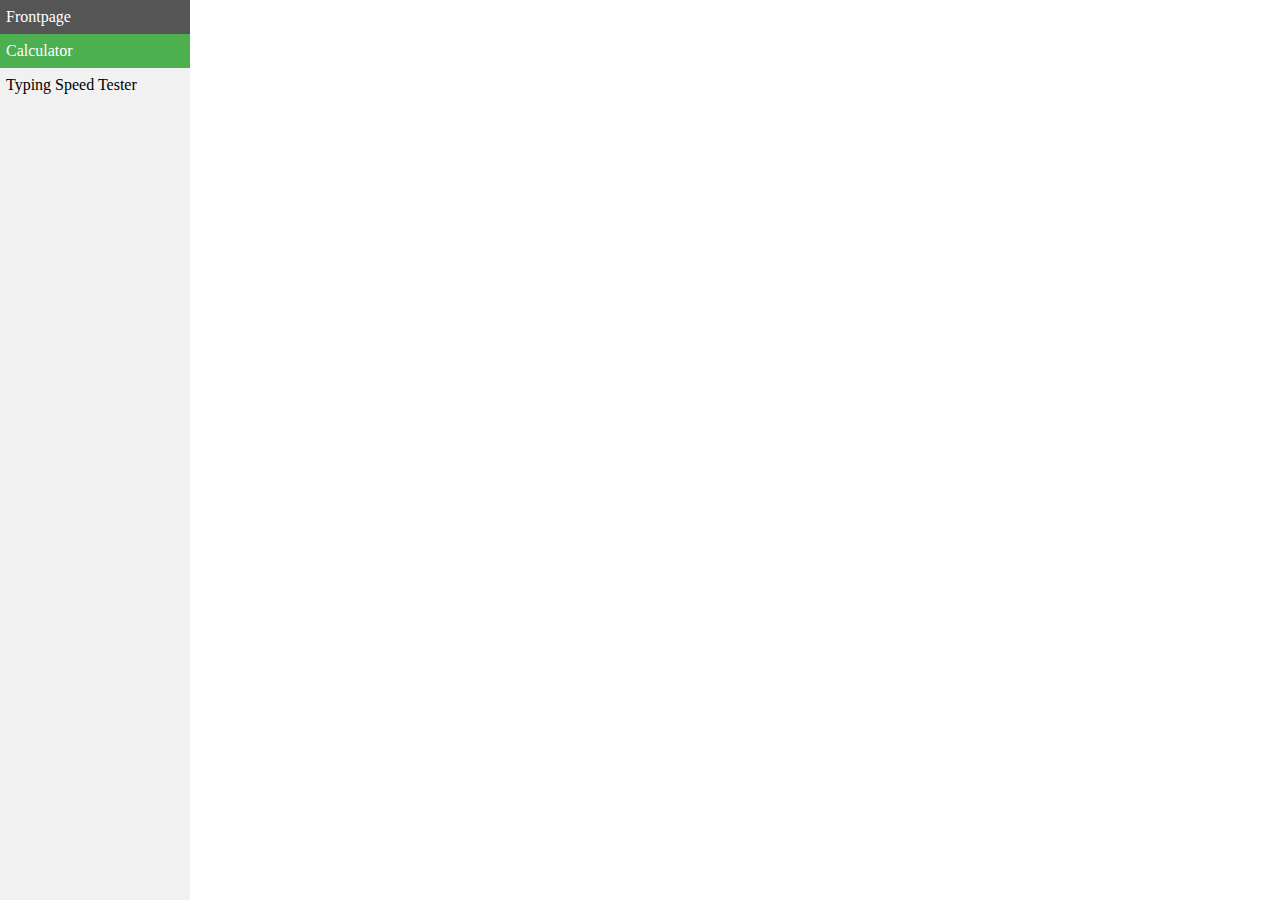
==== src/main/webapp/page1.html @ 6c09e5c0 "now with netbeans" ====
<!DOCTYPE html>
<html>
<head>
<link rel="stylesheet" type="text/css" href="styling.css">
</head>
<body>

<ul>
  <li><a href="index.html">Frontpage</a></li>
  <li><a class="active" href="page1.html">Calculator</a></li>
  <li><a href="page2.html">Typing Speed Tester</a></li>
</ul>

</body>
</html>
---- src/main/webapp/styling.css ----
body {
   float: center;
   margin: 10px;
   margin-left: 200px;
   padding: 10px;
}

.button {
    background-color: #4CAF50; /* Green */
    border: none;
    color: white;
    padding: 16px 32px;
    text-align: center;
    text-decoration: none;
    display: inline-block;
    font-size: 16px;
    margin: 4px 2px;
    transition-duration: 0.4s;
    cursor: pointer;
}


ul {
    list-style-type: none;
    margin: 0;
	margin-top: -20px;
	margin-left: -220px;
    padding: 0;
    width: 200px;
    background-color: #f1f1f1;
    position: fixed;
    height: 100%;
}

li a {
    display: block;
    color: #000;
    padding: 8px 16px;
    text-decoration: none;
}

li a.active {
    background-color: #4CAF50;
    color: white;
}

li a:hover:not(.active) {
    background-color: #555;
    color: white;
}

.dropbtn {
    background-color: #4CAF50;
    color: white;
    padding: 16px;
    font-size: 16px;
    border: none;
    cursor: pointer;
}

/* The container <div> - needed to position the dropdown content */
.dropdown {
    position: relative;
    display: inline-block;
}

/* Dropdown Content (Hidden by Default) */
.dropdown-content {
    display: none;
    position: absolute;
    background-color: #f9f9f9;
    min-width: 160px;
    box-shadow: 0px 8px 16px 0px rgba(0,0,0,0.2);
}

/* Links inside the dropdown */
.dropdown-content a {
    color: black;
    padding: 12px 16px;
    text-decoration: none;
    display: block;
}

/* Change color of dropdown links on hover */
.dropdown-content a:hover {background-color: #f1f1f1}

/* Show the dropdown menu on hover */
.dropdown:hover .dropdown-content {
    display: block;
}

/* Change the background color of the dropdown button when the dropdown content is shown */
.dropdown:hover .dropbtn {
    background-color: #3e8e41;
}
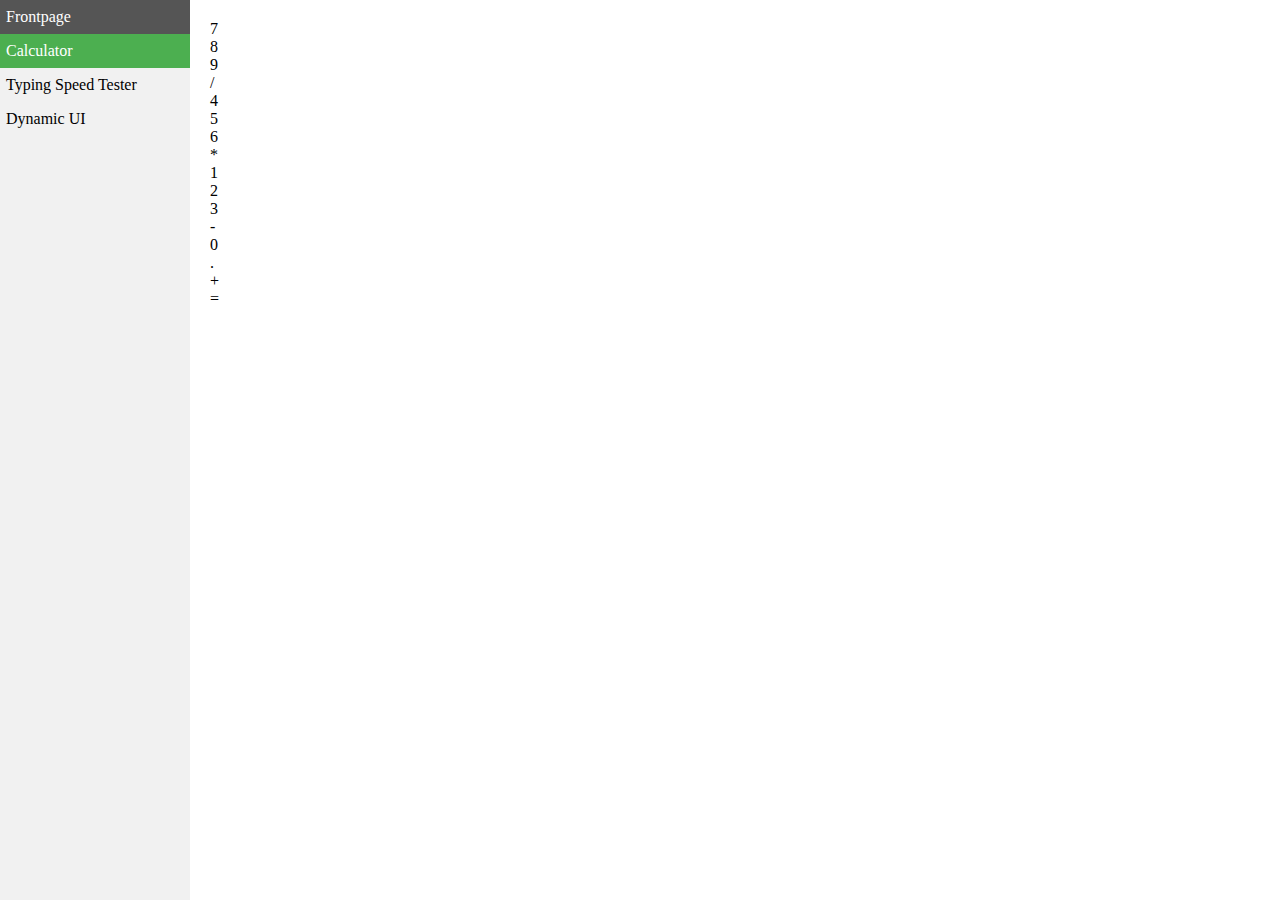
==== commit af1324b9: "recommit new folder" ====
--- a/src/main/webapp/page1.html
+++ b/src/main/webapp/page1.html
@@ -9,7 +9,34 @@
   <li><a href="index.html">Frontpage</a></li>
   <li><a class="active" href="page1.html">Calculator</a></li>
   <li><a href="page2.html">Typing Speed Tester</a></li>
+  <li><a href="page3.html">Dynamic UI</a></li>
 </ul>
+
+<div id="container">
+  <div id="display" class="t4"></div>
+  <div id="buttons">
+    <div class="t1">7</div>
+    <div class="t1">8</div>
+    <div class="t1">9</div>
+    <div class="t1">/</div>
+
+    <div class="t1">4</div>
+    <div class="t1">5</div>
+    <div class="t1">6</div>
+    <div class="t1">*</div>
+
+    <div class="t1">1</div>
+    <div class="t1">2</div>
+    <div class="t1">3</div>
+    <div class="t1">-</div>
+
+    <div class="t1">0</div>
+    <div class="t1">.</div>
+    <div class="t1">+</div>
+    <div id="calculate"class="t1">=</div>
+  </div>
+</div>
+
 
 </body>
 </html>--- a/src/main/webapp/styling.css
+++ b/src/main/webapp/styling.css
@@ -48,48 +48,3 @@
     background-color: #555;
     color: white;
 }
-
-.dropbtn {
-    background-color: #4CAF50;
-    color: white;
-    padding: 16px;
-    font-size: 16px;
-    border: none;
-    cursor: pointer;
-}
-
-/* The container <div> - needed to position the dropdown content */
-.dropdown {
-    position: relative;
-    display: inline-block;
-}
-
-/* Dropdown Content (Hidden by Default) */
-.dropdown-content {
-    display: none;
-    position: absolute;
-    background-color: #f9f9f9;
-    min-width: 160px;
-    box-shadow: 0px 8px 16px 0px rgba(0,0,0,0.2);
-}
-
-/* Links inside the dropdown */
-.dropdown-content a {
-    color: black;
-    padding: 12px 16px;
-    text-decoration: none;
-    display: block;
-}
-
-/* Change color of dropdown links on hover */
-.dropdown-content a:hover {background-color: #f1f1f1}
-
-/* Show the dropdown menu on hover */
-.dropdown:hover .dropdown-content {
-    display: block;
-}
-
-/* Change the background color of the dropdown button when the dropdown content is shown */
-.dropdown:hover .dropbtn {
-    background-color: #3e8e41;
-}
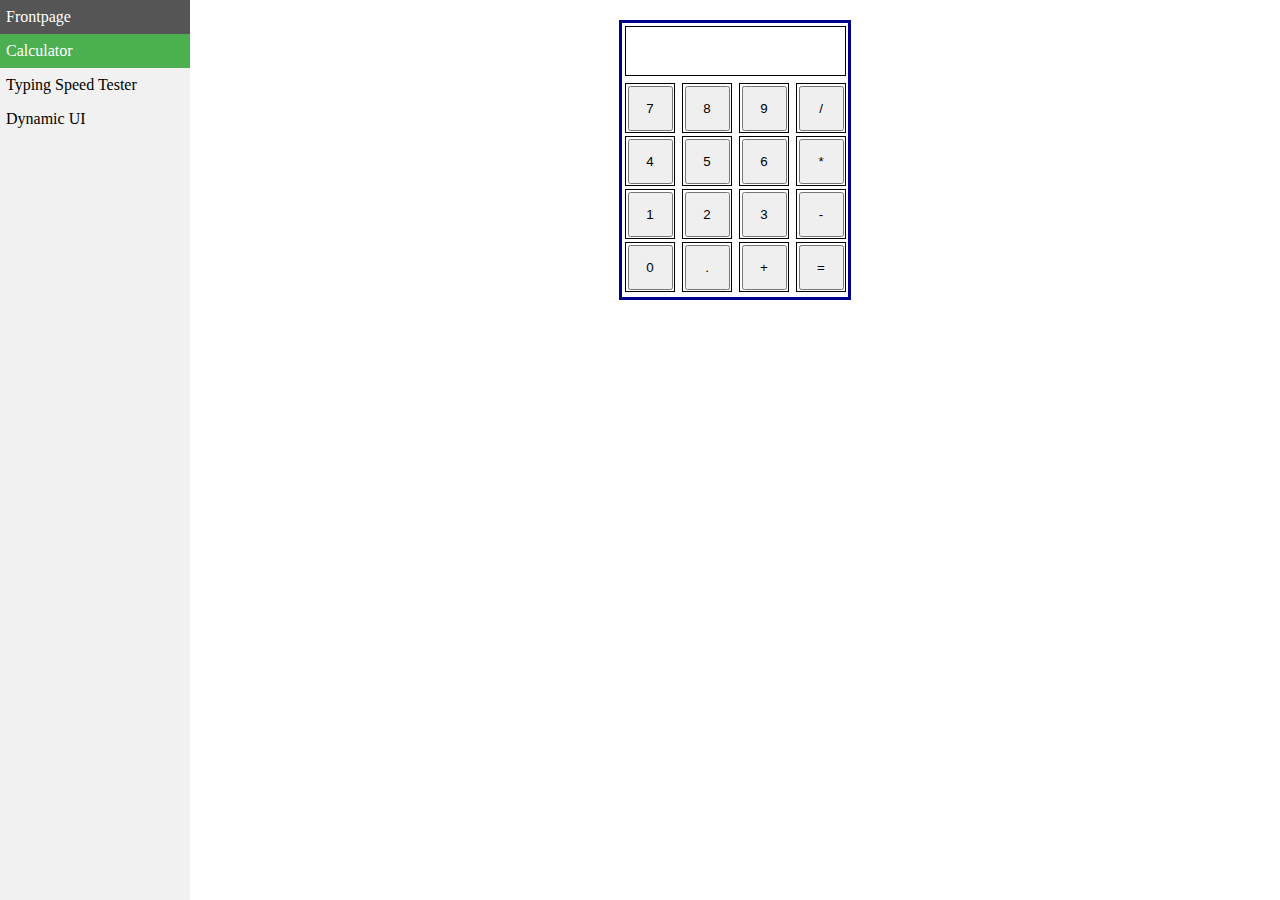
==== commit f3c7b1e0: "calculator works" ====
--- a/src/main/webapp/page1.html
+++ b/src/main/webapp/page1.html
@@ -2,6 +2,34 @@
 <html>
 <head>
 <link rel="stylesheet" type="text/css" href="styling.css">
+<style>
+  #container{
+    width: 226px;
+    height: 274px;
+    border: 3px solid darkblue;
+    margin: auto
+  }
+  .t1, .t4{
+    border: 1px solid black;
+    height: 48px;
+    margin-left: 3px;
+    margin-top: 3px;
+    display: inline-block;
+    text-align: center;
+    line-height: 48px;
+  }
+  .t1{
+    width: 48px;
+  }
+  .t4{
+    width: 219px;
+  }
+  .button2 {
+            width:  45px;
+            height: 45px;
+        }
+  </style>
+  
 </head>
 <body>
 
@@ -15,28 +43,43 @@
 <div id="container">
   <div id="display" class="t4"></div>
   <div id="buttons">
-    <div class="t1">7</div>
-    <div class="t1">8</div>
-    <div class="t1">9</div>
-    <div class="t1">/</div>
+    <div class="t1"><button class="button2" value="7" onclick="storeVal(this.value)">7</button></div>
+    <div class="t1"><button class="button2" value="8" onclick="storeVal(this.value)">8</button></div>
+    <div class="t1"><button class="button2" value="9" onclick="storeVal(this.value)">9</button></div>
+    <div class="t1"><button class="button2" value="/" onclick="storeVal(this.value)">/</button></div>
 
-    <div class="t1">4</div>
-    <div class="t1">5</div>
-    <div class="t1">6</div>
-    <div class="t1">*</div>
+    <div class="t1"><button class="button2" value="4" onclick="storeVal(this.value)">4</button></div>
+    <div class="t1"><button class="button2" value="5" onclick="storeVal(this.value)">5</button></div>
+    <div class="t1"><button class="button2" value="6" onclick="storeVal(this.value)">6</button></div>
+    <div class="t1"><button class="button2" value="*" onclick="storeVal(this.value)">*</button></div>
 
-    <div class="t1">1</div>
-    <div class="t1">2</div>
-    <div class="t1">3</div>
-    <div class="t1">-</div>
+    <div class="t1"><button class="button2" value="1" onclick="storeVal(this.value)">1</button></div>
+    <div class="t1"><button class="button2" value="2" onclick="storeVal(this.value)">2</button></div>
+    <div class="t1"><button class="button2" value="3" onclick="storeVal(this.value)">3</button></div>
+    <div class="t1"><button class="button2" value="-" onclick="storeVal(this.value)">-</button></div>
 
-    <div class="t1">0</div>
-    <div class="t1">.</div>
-    <div class="t1">+</div>
-    <div id="calculate"class="t1">=</div>
+    <div class="t1"><button class="button2" value="0" onclick="storeVal(this.value)">0</button></div>
+    <div class="t1"><button class="button2" value="." onclick="storeVal(this.value)">.</button></div>
+    <div class="t1"><button class="button2" value="+" onclick="storeVal(this.value)">+</button></div>
+    <div id="calculate"class="t1"><button class="button2" value="=" onclick="calcVal(document.getElementById('display').value)">=</button></div>
   </div>
 </div>
 
 
 </body>
+<script>
+  document.getElementById("display").value = "";
+
+  function storeVal(button2Value) {
+      document.getElementById('display').value += button2Value;
+      document.getElementById('display').innerHTML += button2Value;
+  }
+
+  function calcVal(equation) {
+      var answer = eval(equation);
+      console.log(answer);
+      document.getElementById('display').value = answer;
+      document.getElementById('display').innerHTML = answer;
+  }
+</script>
 </html>--- a/src/main/webapp/styling.css
+++ b/src/main/webapp/styling.css
@@ -48,3 +48,70 @@
     background-color: #555;
     color: white;
 }
+
+.main {
+    display: flex;
+    padding: 2em;
+    height: 90vh;
+    justify-content: center;
+    align-items: center;
+}
+
+.clockbox {
+    #clock
+
+{
+    height: 100%;
+}
+
+}
+
+.circle {
+    fill: none;
+    stroke: #000;
+    stroke-width: 9;
+    stroke-miterlimit: 10;
+}
+
+.mid-circle {
+    fill: #000;
+}
+
+.hour-marks {
+    fill: none;
+    stroke: #000;
+    stroke-width: 9;
+    stroke-miterlimit: 10;
+}
+
+.hour-arm {
+    fill: none;
+    stroke: #000;
+    stroke-width: 17;
+    stroke-miterlimit: 10;
+}
+
+.minute-arm {
+    fill: none;
+    stroke: #000;
+    stroke-width: 11;
+    stroke-miterlimit: 10;
+}
+
+.second-arm {
+    fill: none;
+    stroke: #000;
+    stroke-width: 4;
+    stroke-miterlimit: 10;
+}
+
+.sizing-box {
+    fill: none;
+}
+
+#hour,
+#minute,
+#second {
+    transform-origin: 300px 300px;
+    /*transition: transform .5s ease-in-out;*/
+}
